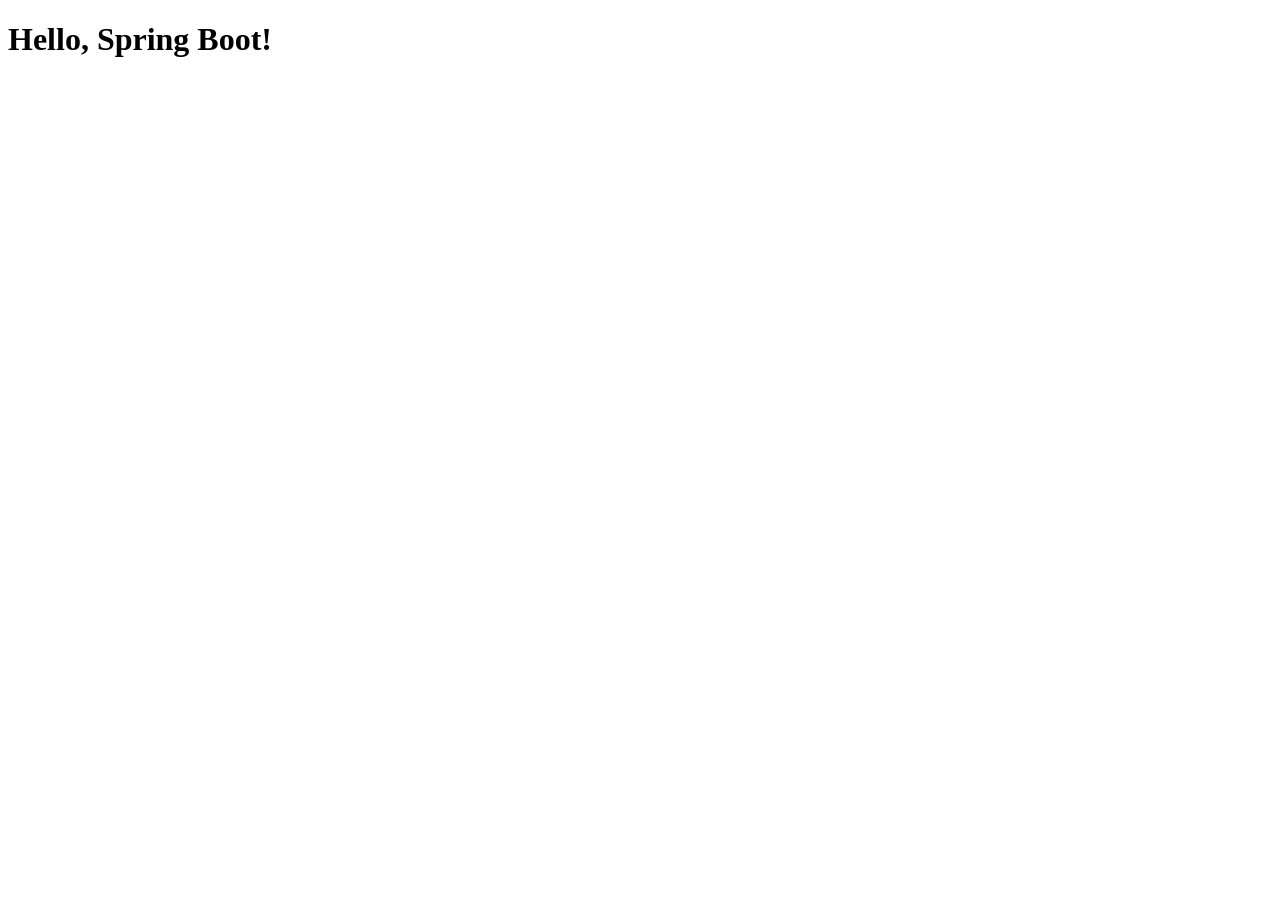
==== src/main/resources/static/index.html @ 20a95f24 "Feat: Added the index.html file" ====
<!DOCTYPE html>  <!--This document is written in HTML5 Language-->
<html lang="en">
<head>  <!--This is the head section of the HTML document, which contains metadata and links to external resources-->
    <meta charset="UTF-8">
    <meta name="viewport" content="width=device-width, initial-scale=1.0">
    <title>Spring Boot Web Application</title><!--The name which appears in the browser tab-->
</head>
<body> 
    <h1>Hello, Spring Boot!</h1> <!--This will appear inside the body of the HTML document-->
</body>
</html>
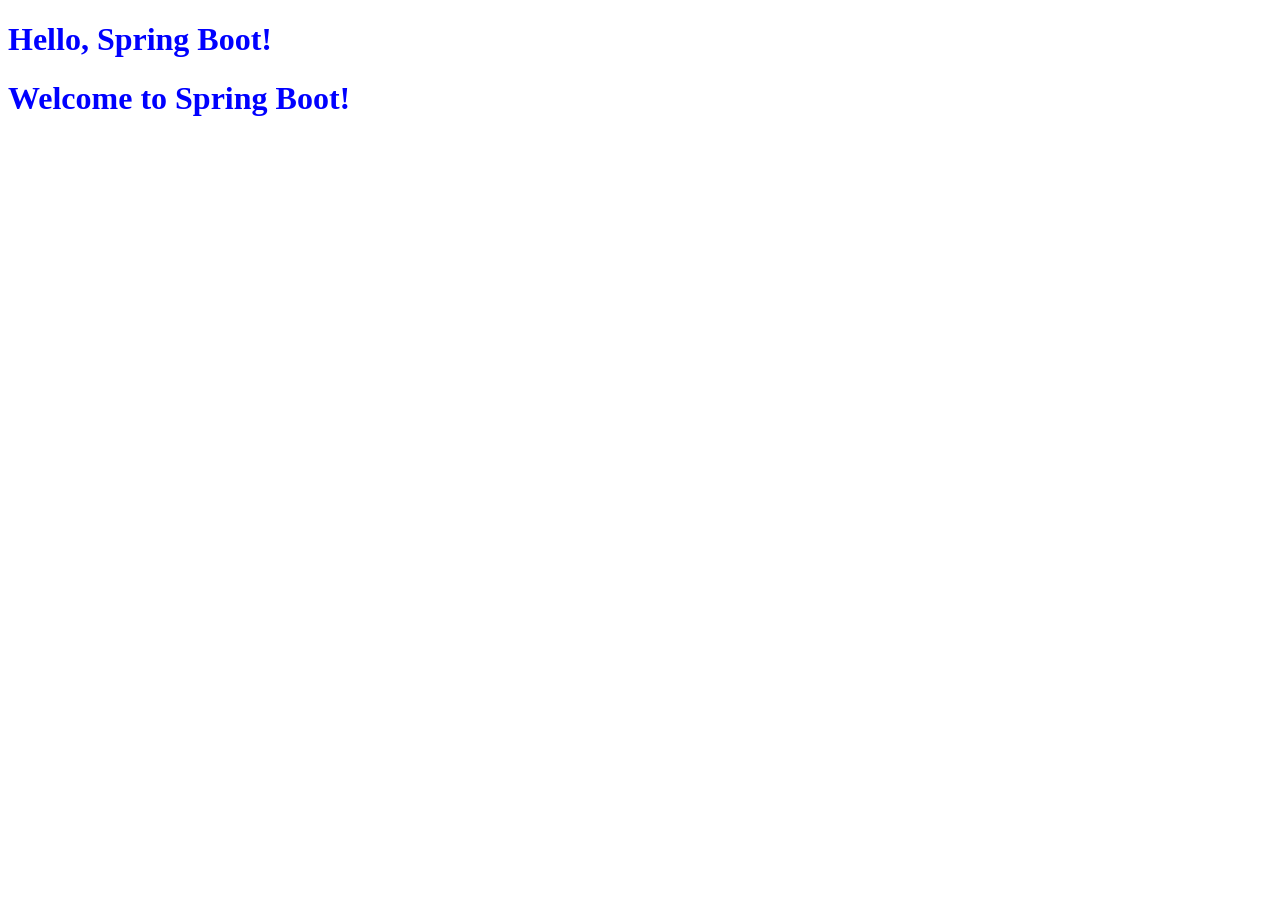
==== commit 57ffc7d9: "Feat: Created index.html, styles.css, and  index.js  files, and linked the CSS and JavaScript files " ====
--- a/src/main/resources/static/index.html
+++ b/src/main/resources/static/index.html
@@ -4,8 +4,13 @@
     <meta charset="UTF-8">
     <meta name="viewport" content="width=device-width, initial-scale=1.0">
     <title>Spring Boot Web Application</title><!--The name which appears in the browser tab-->
+    <link rel="stylesheet" href="styles.css"> <!--This line links the external CSS file to the HTML document-->
 </head>
 <body> 
     <h1>Hello, Spring Boot!</h1> <!--This will appear inside the body of the HTML document-->
-</body>
-</html>+    <h1>Welcome to Spring Boot!</h1>
+    <script src="index.js"></script> <!--This line links the external JavaScript file to the HTML document-->
+</body><!-- The javascript file will be just above the closing tag of the body tag i.e ending-->
+</html>
+
+<!-- Tom cat sees the files in the static folder so we can directly access them without any path -->
--- a/src/main/resources/static/styles.css
+++ b/src/main/resources/static/styles.css
@@ -0,0 +1,3 @@
+h1{
+    color: blue; /*This CSS rule sets the text color of all <h1> elements to blue*/
+}
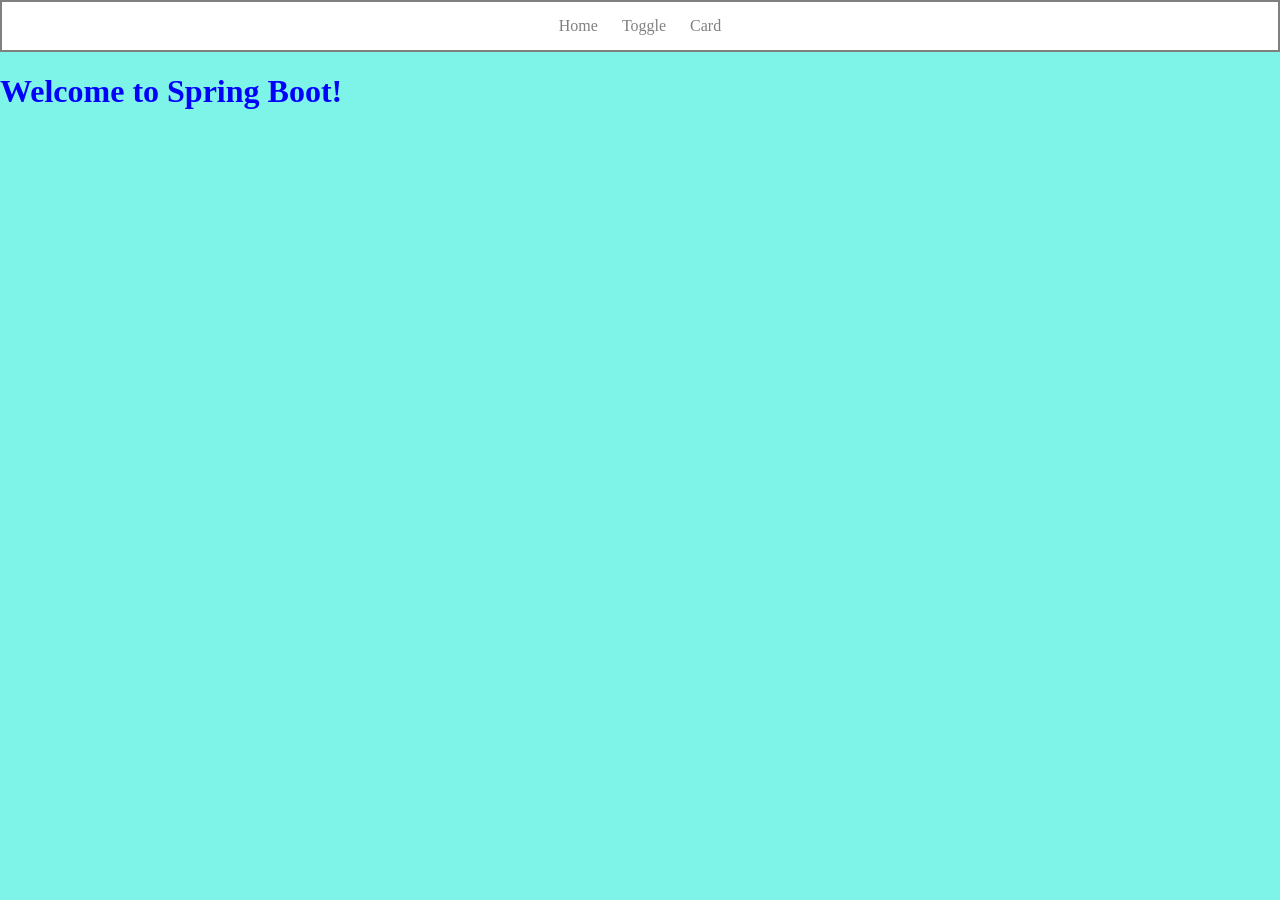
==== commit 6e782d49: "Feat:Added The Navbar component" ====
--- a/src/main/resources/static/index.html
+++ b/src/main/resources/static/index.html
@@ -7,10 +7,17 @@
     <link rel="stylesheet" href="styles.css"> <!--This line links the external CSS file to the HTML document-->
 </head>
 <body> 
-    <h1>Hello, Spring Boot!</h1> <!--This will appear inside the body of the HTML document-->
-    <h1>Welcome to Spring Boot!</h1>
+    <div class="navbar"> <!--This is a div element with a class attribute set to "container"-->
+        <a href="">Home</a>
+        <a href="">Toggle</a>
+        <a href="">Card</a>
+     </div> <!--This is an empty div element that can be used to group other elements or apply styles--> 
+    <h1>Welcome to Spring Boot!</h1><!--This will appear inside the body of the HTML document-->
     <script src="index.js"></script> <!--This line links the external JavaScript file to the HTML document-->
 </body><!-- The javascript file will be just above the closing tag of the body tag i.e ending-->
 </html>
 
-<!-- Tom cat sees the files in the static folder so we can directly access them without any path -->+<!-- Tom cat sees the files in the static folder so we can directly access them without any path -->
+<!-- <a> is an anchor tag used to create hyperlinks and which helps in redirecting to another page-->
+<!-- In the anchor tag we will include the href attribute to specify the URL of the page to link to-->
+ <!-- Here in div block we have the tags but there is no border for the container for which css styling is being used-->
--- a/src/main/resources/static/styles.css
+++ b/src/main/resources/static/styles.css
@@ -1,3 +1,30 @@
 h1{
     color: blue; /*This CSS rule sets the text color of all <h1> elements to blue*/
+}
+
+.navbar{ 
+    border-width:2px; /*This CSS rule sets the border width of elements with the class "navbar" to 2 pixels,initially it is zero*/
+    border-color: gray; /*This CSS rule sets the border color of elements with the class "navbar" to gray*/
+    border-style: solid; /*This CSS rule sets the border style of elements with the class "navbar" to solid it gives a straight line to the border*/
+    padding: 15px; /*This CSS rule sets the padding of elements with the class "navbar" to 15 pixels, it gives space between the content and the border*/
+    text-align: center; /*This CSS rule sets the text alignment of elements with the class "navbar" to center, it aligns the text in the center of the element*/
+    background-color:white;
+}
+
+/* If we want to give the spacing between each of the links in navbar we will be givng the .navabar.a which means we are giving the styling to the anchor tag inside the navbar class*/
+/* This is being done because in genral if we only keep a it will give the styling to all the anchor tags in the page but we want to give the styling only to the anchor tags inside the navbar class so we are using .navbar a*/
+.navbar a{
+    padding: 10px; /*This CSS rule sets the padding of anchor tags inside elements with the class "navbar" to 10 pixels, it gives space between the content and the border*/
+    text-decoration: none; 
+    color: grey; /*This CSS rule sets the text color of anchor tags inside elements with the class "navbar" to black*/
+    
+
+}/*This CSS rule removes the underline from anchor tags inside elements within navbar*/
+
+.navbar a:hover{
+    color: black; /*This CSS rule sets the text color of anchor tags inside elements with the class "navbar" to black when hovered over*/
+}
+body{
+    margin: 0; /*This CSS rule sets the margin of the body element to 0, it removes the default margin around the body*/
+    background-color: rgb(126, 244, 232); /*This CSS rule sets the background color of the body element to a light gray color*/
 }
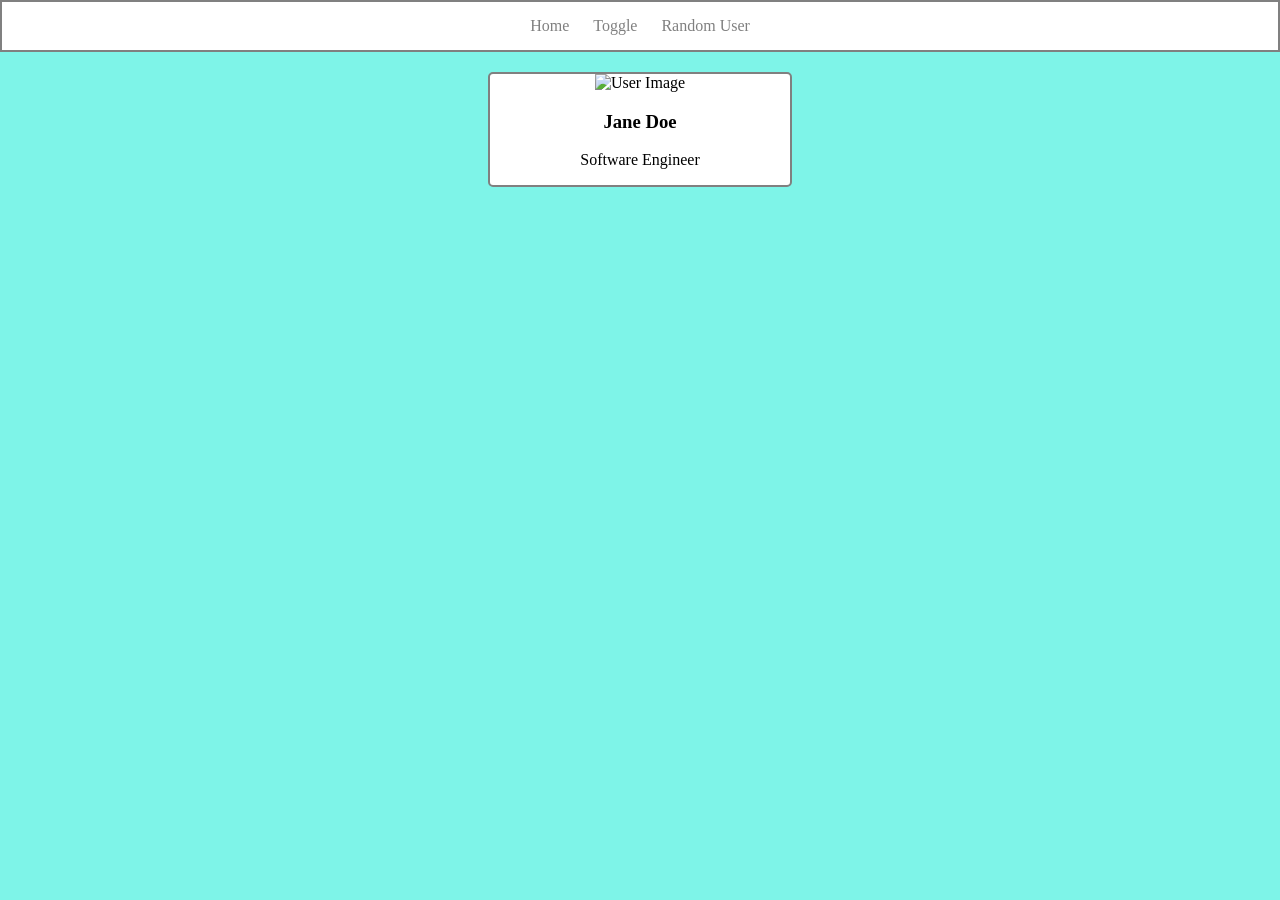
==== commit 4bed84b8: "feat: Created a card component in index.html  with styling using css attributes" ====
--- a/src/main/resources/static/index.html
+++ b/src/main/resources/static/index.html
@@ -10,9 +10,14 @@
     <div class="navbar"> <!--This is a div element with a class attribute set to "container"-->
         <a href="">Home</a>
         <a href="">Toggle</a>
-        <a href="">Card</a>
+        <a href="">Random User</a>
      </div> <!--This is an empty div element that can be used to group other elements or apply styles--> 
-    <h1>Welcome to Spring Boot!</h1><!--This will appear inside the body of the HTML document-->
+     <div class="card"> <!--This is a div element with a class attribute set to "container"-->
+        <img src = "/images/jane.png" alt = "User Image">
+        <h3>Jane Doe</h3>
+        <p>Software Engineer</p>
+     </div>
+    <!--This will appear inside the body of the HTML document-->
     <script src="index.js"></script> <!--This line links the external JavaScript file to the HTML document-->
 </body><!-- The javascript file will be just above the closing tag of the body tag i.e ending-->
 </html>
--- a/src/main/resources/static/styles.css
+++ b/src/main/resources/static/styles.css
@@ -27,4 +27,20 @@
 body{
     margin: 0; /*This CSS rule sets the margin of the body element to 0, it removes the default margin around the body*/
     background-color: rgb(126, 244, 232); /*This CSS rule sets the background color of the body element to a light gray color*/
+}
+.card{
+    border: 2px solid gray; /*This CSS rule sets the border of elements with the class "card" to 2 pixels solid gray*/
+    width: 300px; /*This CSS rule sets the width of elements with the class "card" to 300 pixels*/
+    text-align: center; /*This CSS rule sets the text alignment of elements with the class "card" to center, it aligns the text in the center of the element*/
+    margin-top: 20px; /*This CSS rule sets the top margin of elements with the class "card" to 20 pixels, it gives space between the element and the element above it*/
+    margin-left: auto; /*This CSS rule sets the left margin of elements with the class "card" to 300 pixels, it gives space between the element and the element to the left of it and also we can help to kep card in center*/
+    margin-right: auto; /*This CSS rule sets the right margin of elements with the class "card" to 300 pixels, it gives space between the element and the element to the right of it and also we can help to kep card in center*/
+    background-color: white; /*This CSS rule sets the background color of elements with the class "card" to white*/
+    border-radius: 5px; /*This CSS rule sets the border radius of elements with the class "card" to 5 pixels, it gives rounded corners to the element*/
+    overflow: hidden; /*This CSS rule sets the overflow of elements with the class "card" to hidden, it hides any content that overflows the element's box*/
+}
+.card img{
+    width: 100%;
+     /*This CSS rule sets the width of images inside elements with the class "card" to 100% of the parent element's width*/
+
 }
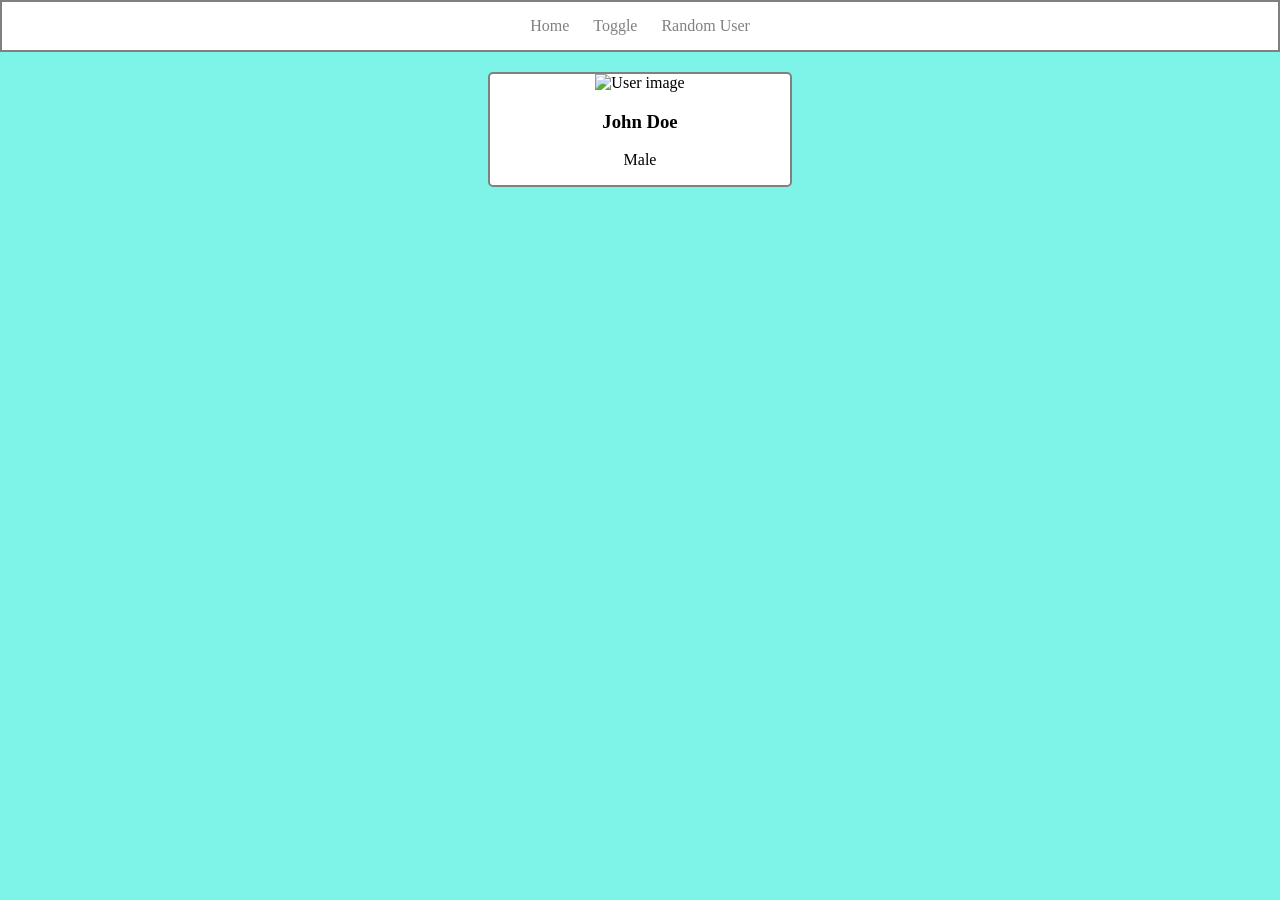
==== commit 38071e08: "Feat:Added the Random User API feature" ====
--- a/src/main/resources/static/index.html
+++ b/src/main/resources/static/index.html
@@ -1,28 +1,23 @@
-<!DOCTYPE html>  <!--This document is written in HTML5 Language-->
+ <!DOCTYPE html>
 <html lang="en">
-<head>  <!--This is the head section of the HTML document, which contains metadata and links to external resources-->
+<head>
     <meta charset="UTF-8">
     <meta name="viewport" content="width=device-width, initial-scale=1.0">
-    <title>Spring Boot Web Application</title><!--The name which appears in the browser tab-->
-    <link rel="stylesheet" href="styles.css"> <!--This line links the external CSS file to the HTML document-->
+    <title>Document</title>
+    <link rel="stylesheet" href="styles.css">
 </head>
-<body> 
-    <div class="navbar"> <!--This is a div element with a class attribute set to "container"-->
-        <a href="">Home</a>
-        <a href="">Toggle</a>
-        <a href="">Random User</a>
-     </div> <!--This is an empty div element that can be used to group other elements or apply styles--> 
-     <div class="card"> <!--This is a div element with a class attribute set to "container"-->
-        <img src = "/images/jane.png" alt = "User Image">
-        <h3>Jane Doe</h3>
-        <p>Software Engineer</p>
+<body>
+    <div class="navbar">
+        <a href="/">Home</a>
+        <a href="/pages/toggle.html">Toggle</a>
+        <a href="/pages/randomuser.html">Random User</a>
+    </div>
+    <!-- <h1>Hello world!</h1> -->
+     <div class="card">
+        <img src="/images/john.png" alt="User image">
+        <h3>John Doe</h3>
+        <p>Male</p>
      </div>
-    <!--This will appear inside the body of the HTML document-->
-    <script src="index.js"></script> <!--This line links the external JavaScript file to the HTML document-->
-</body><!-- The javascript file will be just above the closing tag of the body tag i.e ending-->
-</html>
-
-<!-- Tom cat sees the files in the static folder so we can directly access them without any path -->
-<!-- <a> is an anchor tag used to create hyperlinks and which helps in redirecting to another page-->
-<!-- In the anchor tag we will include the href attribute to specify the URL of the page to link to-->
- <!-- Here in div block we have the tags but there is no border for the container for which css styling is being used-->+    <script src="index.js"></script>
+</body>
+</html>
